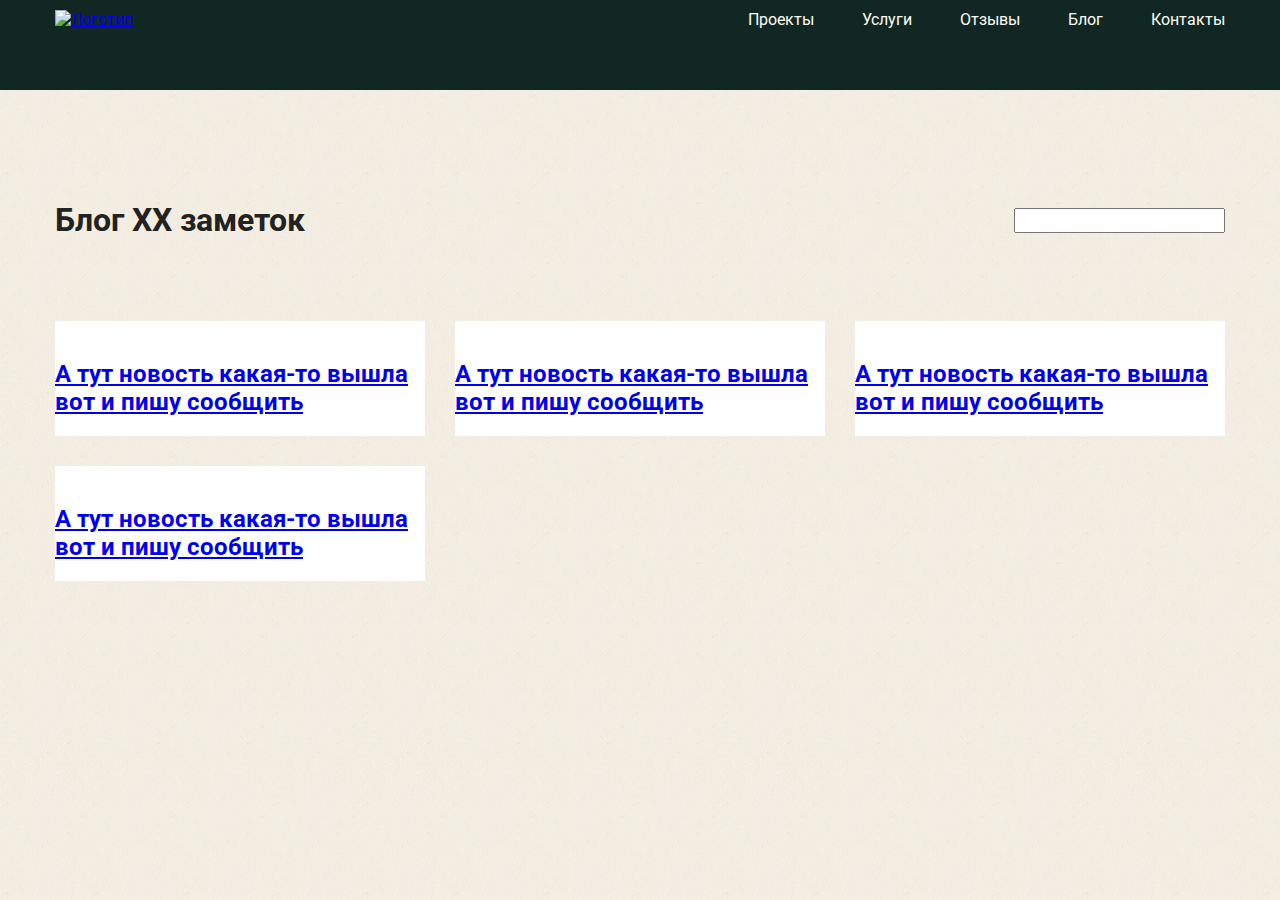
==== index.html @ e5e6c581 "Add files via upload" ====
<!doctype html>
<html lang="ru">
<head>
  <link rel="stylesheet" href="css/normalize.css">
  <link rel="stylesheet" href="css/styles.css">
  <link rel="shortcut icon" href="img/#.ico" type="image/x-icon">
  <link rel="preconnect" href="https://fonts.gstatic.com">
  <link href="https://fonts.googleapis.com/css2?family=Roboto:wght@400;500;700&display=swap" rel="stylesheet">
  <meta charset="utf-8">
  <meta name="viewport" content="width=device-width, initial-scale=1">
  <title>ИМЯ СТРАНИЦЫ</title>
</head>

<body>

	<header class="header">
		<div class="container flex-wrapper header-wrapper">
			<div class="logo">
				<a href="#">
					<img src="img/logo.png" alt="Логотип">
				</a>
			</div>
			<nav class="nav">
				<a href="" class="link nav-link">Проекты</a>
				<a href="" class="link nav-link">Услуги</a>
				<a href="" class="link nav-link">Отзывы</a>
				<a href="" class="link nav-link">Блог</a>
				<a href="" class="link nav-link">Контакты</a>
			</nav>
		</div>	
	</header>
    <!-- BLOG -->
    <section class="blog">
      <div class="container">
        <div class="flex-wrapper blog-tittle">
          <h1> Блог
            <span>XX заметок</span>
          </h1> 
          <input type="text" class="search">
        </div>
        <div class="flex-wrapper polaroids">
          <div class="polaroid-card">
            <a href="#">
              <img src="" alt="" class="polaroid-img">
              <h2>А тут новость какая-то вышла вот и пишу сообщить</h2>
            </a>
          </div>
          <div class="polaroid-card">
            <a href="#">
              <img src="" alt="" class="polaroid-img">
              <h2>А тут новость какая-то вышла вот и пишу сообщить</h2>
            </a>
          </div>
          <div class="polaroid-card">
            <a href="#">
              <img src="" alt="" class="polaroid-img">
              <h2>А тут новость какая-то вышла вот и пишу сообщить</h2>
            </a>
          </div>
          <div class="polaroid-card">
            <a href="#">
              <img src="" alt="" class="polaroid-img">
              <h2>А тут новость какая-то вышла вот и пишу сообщить</h2>
            </a>
          </div>
        </div>



      </div>

      

    </section>
    <!-- /BLOG -->

  <script type="text/javascript" src="js/script.js"></script>
</body>

</html>
---- css/styles.css ----
html {
  box-sizing: border-box;
  box-sizing: inherit;
}

img {
  max-width: 100%;
  height: auto;
}

body {
  margin: 0;
  padding: 0;
  font-family: Roboto, Arial, sans-serif;
  font-size: 16px;
  line-height: normal;
  font-weight: 400;
  color: #222222;
  background-image: url("../img/bckgrnd.jpg");
  background-color: #fffef5;
  width: 100%;
}

.container {
  max-width: 1170px;
  margin: 0 auto;
}

.flex-wrapper {
  display: flex;
  justify-content: space-between;
}

/*-- HEADER --*/
.header {
  color: #fffef5;
  height: 90px;
  background: #102724;
}

.header-wrapper {
  align-items: center;
  padding: 10px 0;
}

.logo img {
  display: block;
}

.nav-link {
  margin-left: 44px;
  text-decoration: none;
  color: #fffef5;
}

/*-- /HEADER --*/
/*-- BLOG --*/
.blog-tittle {
  margin: 90px 0 45px;
  align-items: center;
}

.polaroids {
  flex-wrap: wrap;
  margin: 0 -15px;
}

.polaroid-card {
  margin: 15px;
  max-width: 370px;
  background: #ffffff;
}
.polaroid-card a {
  display: block;
}

/*-- /BLOG --*/
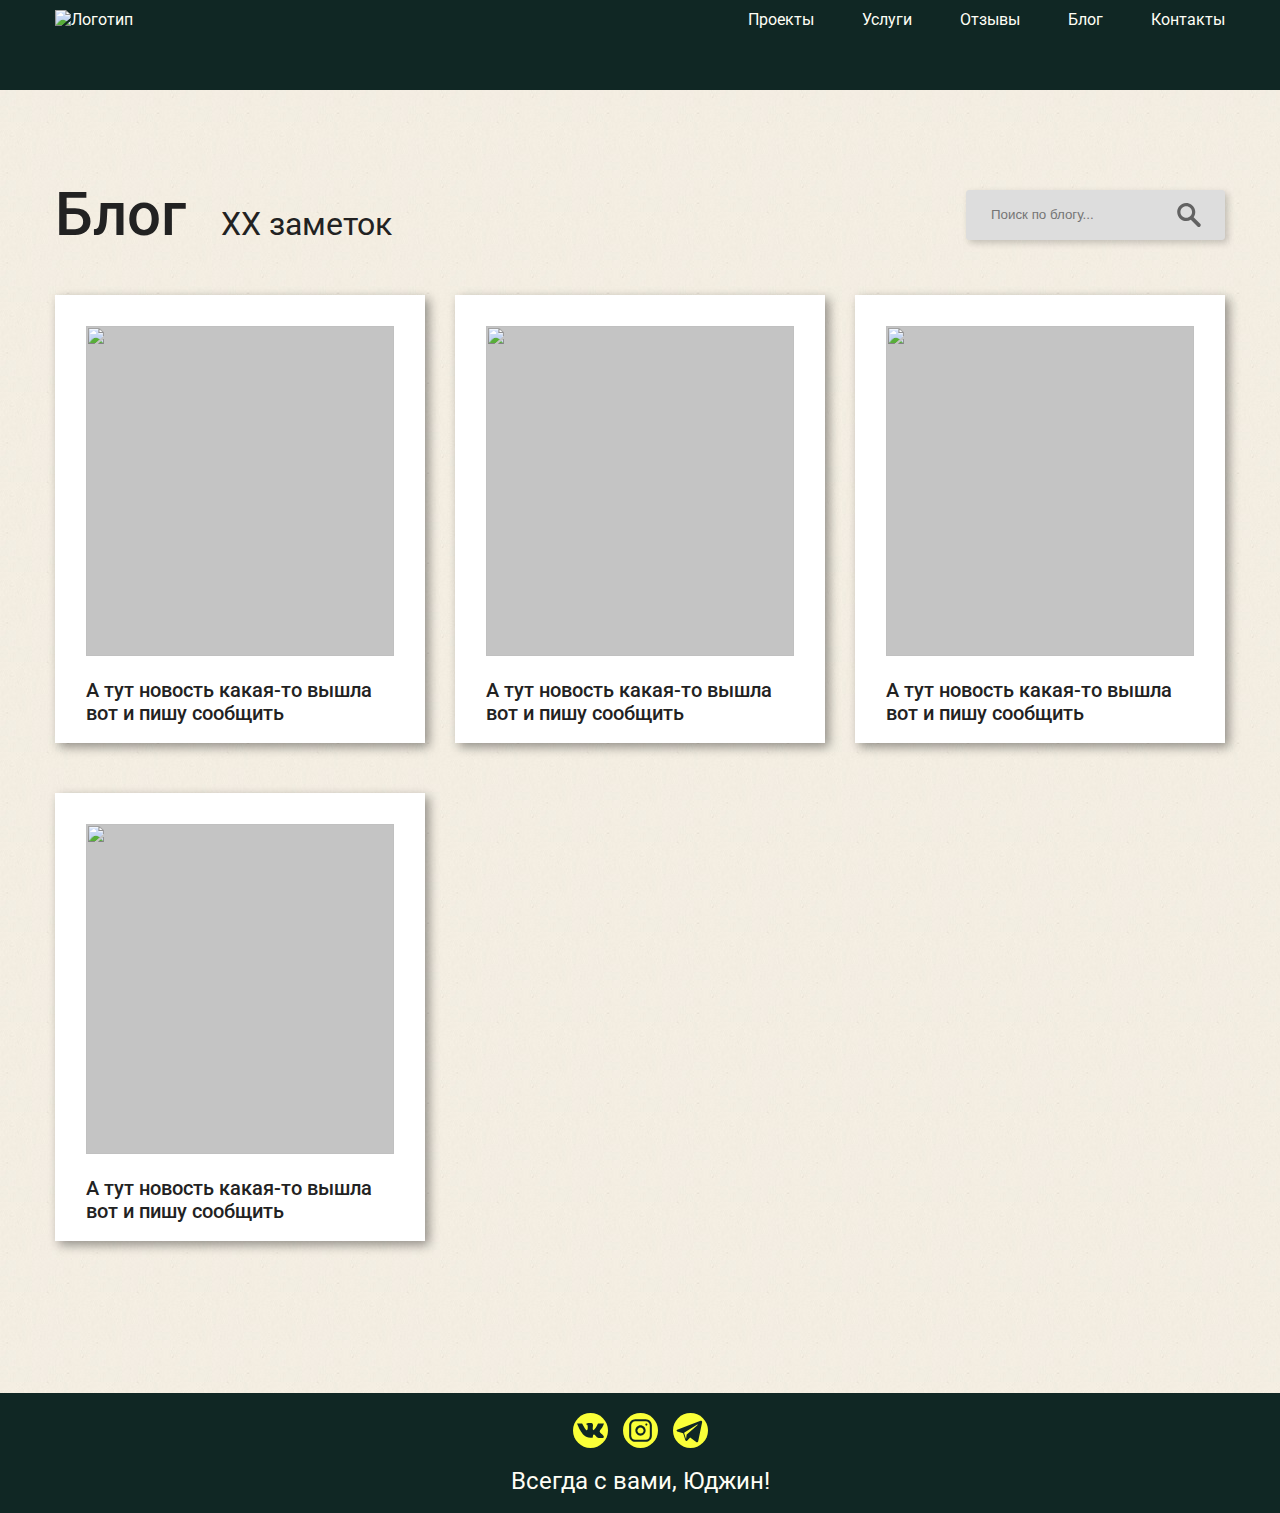
==== commit 481366f8: "в процессе" ====
--- a/index.html
+++ b/index.html
@@ -1,7 +1,7 @@
 <!doctype html>
 <html lang="ru">
 <head>
-  <link rel="stylesheet" href="css/normalize.css">
+  <link rel="stylesheet" href="css/no rmalize.css">
   <link rel="stylesheet" href="css/styles.css">
   <link rel="shortcut icon" href="img/#.ico" type="image/x-icon">
   <link rel="preconnect" href="https://fonts.gstatic.com">
@@ -12,69 +12,112 @@
 </head>
 
 <body>
-
-	<header class="header">
-		<div class="container flex-wrapper header-wrapper">
-			<div class="logo">
-				<a href="#">
-					<img src="img/logo.png" alt="Логотип">
-				</a>
-			</div>
-			<nav class="nav">
-				<a href="" class="link nav-link">Проекты</a>
-				<a href="" class="link nav-link">Услуги</a>
-				<a href="" class="link nav-link">Отзывы</a>
-				<a href="" class="link nav-link">Блог</a>
-				<a href="" class="link nav-link">Контакты</a>
-			</nav>
-		</div>	
-	</header>
-    <!-- BLOG -->
-    <section class="blog">
-      <div class="container">
-        <div class="flex-wrapper blog-tittle">
-          <h1> Блог
-            <span>XX заметок</span>
-          </h1> 
-          <input type="text" class="search">
-        </div>
-        <div class="flex-wrapper polaroids">
-          <div class="polaroid-card">
-            <a href="#">
-              <img src="" alt="" class="polaroid-img">
-              <h2>А тут новость какая-то вышла вот и пишу сообщить</h2>
-            </a>
+  <div class="page"> 
+    <!--в случае малого контента прибивает футер-->
+			<header class="header">
+				<div class="container flex-wrapper header-wrapper">
+					<div class="logo">
+						<a href="#">
+							<img src="img/logo.png" alt="Логотип">
+						</a>
+					</div>
+	        <div class="nav-burger"><span></span></div>
+					<nav class="nav">
+						<a href="" class="link nav-link">Проекты</a>
+						<a href="" class="link nav-link">Услуги</a>
+						<a href="" class="link nav-link">Отзывы</a>
+						<a href="" class="link nav-link">Блог</a>
+						<a href="" class="link nav-link">Контакты</a>
+					</nav>
+				</div>	
+			</header>
+      <!-- BLOG -->
+      <section class="blog">
+        <div class="container">
+          <div class="flex-wrapper blog-tittle">
+            <h1> Блог
+              <span>XX заметок</span>
+            </h1> 
+            <form class="search-container" method="get"> 
+              <input type="text" class="search-field"   placeholder="Поиск по блогу..." >
+              <button class="search-button" type="#" value="">
+            </form>
           </div>
-          <div class="polaroid-card">
-            <a href="#">
-              <img src="" alt="" class="polaroid-img">
-              <h2>А тут новость какая-то вышла вот и пишу сообщить</h2>
-            </a>
-          </div>
-          <div class="polaroid-card">
-            <a href="#">
-              <img src="" alt="" class="polaroid-img">
-              <h2>А тут новость какая-то вышла вот и пишу сообщить</h2>
-            </a>
-          </div>
-          <div class="polaroid-card">
-            <a href="#">
-              <img src="" alt="" class="polaroid-img">
-              <h2>А тут новость какая-то вышла вот и пишу сообщить</h2>
-            </a>
-          </div>
-        </div>
+          <div class="flex-wrapper polaroids">
+            <div class="polaroid-card">
+              <a href="#">
+                <img src="" alt="">
+                <h2>А тут новость какая-то вышла вот и пишу сообщить</h2>
+              </a>
+            </div>
+            <div class="polaroid-card">
+              <a href="#">
+                <img src="" alt="">
+                <h2>А тут новость какая-то вышла вот и пишу сообщить</h2>
+              </a>
+            </div>
+            <div class="polaroid-card">
+              <a href="#">
+                <img src="" alt="">
+                <h2>А тут новость какая-то вышла вот и пишу сообщить</h2>
+              </a>
+            </div>
+            <div class="polaroid-card">
+              <a href="#">
+                <img src="" alt="">
+                <h2>А тут новость какая-то вышла вот и пишу сообщить</h2>
+              </a>
+            </div>
 
 
+              </a>
+            </div>
+          </div>
+        </section>
+        <!-- /BLOG -->
 
-      </div>
+			<footer class="footer">
+				<div class="container">
+					<div class="footer-wrapper">
+						<div class="social-link">
+							<a href="https://www.vk.com/eugene_onair">
+								<svg xmlns="http://www.w3.org/2000/svg"
+									 viewBox="0 0 14.171 14.171">
+									<path  d="M13.268,0H0.905C0.405,0,0,0.405,0,0.904v12.363c0,0.499,0.405,0.904,0.905,0.904h12.362
+										c0.499,0,0.904-0.405,0.904-0.904V0.904C14.172,0.404,13.767,0,13.268,0z M11.755,8.635c0.259,0.264,0.821,0.707,0.719,1.158
+										c-0.094,0.414-0.712,0.263-1.312,0.287c-0.685,0.029-1.091,0.044-1.503-0.287C9.465,9.636,9.351,9.45,9.165,9.242
+										C8.996,9.054,8.783,8.717,8.493,8.73C7.972,8.756,8.135,9.482,7.95,9.977c-2.896,0.456-4.059-1.333-5.085-3.069
+										C2.368,6.067,1.65,4.261,1.65,4.261l2.048-0.007c0,0,0.657,1.195,0.831,1.503c0.148,0.262,0.311,0.47,0.479,0.704
+										c0.141,0.194,0.364,0.574,0.608,0.543c0.397-0.051,0.469-1.591,0.223-2.107C5.741,4.688,5.506,4.615,5.263,4.544
+										C5.345,4.026,7.56,3.918,7.918,4.32c0.52,0.584-0.36,2.21,0.352,2.684c1-0.524,1.854-2.718,1.854-2.718l2.398,0.015
+										c0,0-0.375,1.186-0.768,1.712c-0.229,0.308-0.989,0.994-0.959,1.503C10.819,7.919,11.437,8.311,11.755,8.635z"/>
+								</svg>
+							</a>
+							<a href="https://www.instagram.com/eugene_onair">					<svg xmlns="http://www.w3.org/2000/svg"  viewBox="0 0 512 512">
+									<path d="m301 256c0 24.851562-20.148438 45-45 45s-45-20.148438-45-45 20.148438-45 45-45 45 20.148438 45 45zm0 0"/>
+									<path d="m332 120h-152c-33.085938 0-60 26.914062-60 60v152c0 33.085938 26.914062 60 60 60h152c33.085938 0 60-26.914062 60-60v-152c0-33.085938-26.914062-60-60-60zm-76 211c-41.355469 0-75-33.644531-75-75s33.644531-75 75-75 75 33.644531 75 75-33.644531 75-75 75zm86-146c-8.285156 0-15-6.714844-15-15s6.714844-15 15-15 15 6.714844 15 15-6.714844 15-15 15zm0 0"/>
+									<path d="m377 0h-242c-74.4375 0-135 60.5625-135 135v242c0 74.4375 60.5625 135 135 135h242c74.4375 0 135-60.5625 135-135v-242c0-74.4375-60.5625-135-135-135zm45 332c0 49.625-40.375 90-90 90h-152c-49.625 0-90-40.375-90-90v-152c0-49.625 40.375-90 90-90h152c49.625 0 90 40.375 90 90zm0 0"/>
+								</svg>
+							</a>
+							<a href="https://t.me/eugene_onair">
+								<svg xmlns="http://www.w3.org/2000/svg" 
+									 viewBox="0 0 455.731 455.731">
+									<path d="M316.244,149.903L149.082,253.579c-2.943,1.825-4.282,5.409-3.255,8.717l22.423,72.253
+										c0.471,1.518,2.683,1.309,2.861-0.271l5.45-48.448c0.21-1.872,1.108-3.599,2.519-4.847l141.556-125.177
+										C324.025,152.81,320.089,147.518,316.244,149.903z"/>
+									<path d="M0,0v455.731h455.731V0H0z M379.882,118.418l-52.031,248.76c-2.442,11.673-16.133,16.916-25.747,9.859l-78.559-57.665
+										l-40.039,40.881c-7.027,7.175-19.166,4.271-22.185-5.308l-28.901-91.706l-77.441-22.868c-10.16-3-10.759-17.165-0.888-21.012
+										l304.753-118.759C370.444,96.08,382.431,106.232,379.882,118.418z"/>
+								</svg>
+							</a>
 
-      
-
-    </section>
-    <!-- /BLOG -->
-
-  <script type="text/javascript" src="js/script.js"></script>
+						</div>
+						<p>Всегда с вами, Юджин!</p>
+					</div>
+				</div>	
+			</footer>
+  </div>
+  <script src="js/script.js"></script>
 </body>
 
 </html>
--- a/css/styles.css
+++ b/css/styles.css
@@ -1,11 +1,21 @@
-html {
+* {
+  box-sizing: inherit;
   box-sizing: border-box;
-  box-sizing: inherit;
 }
 
 img {
   max-width: 100%;
   height: auto;
+}
+
+a {
+  text-decoration: none;
+  color: inherit;
+}
+
+p, span, h1, h2, h3, h4, h5, h6 {
+  margin: 0;
+  padding: 0;
 }
 
 body {
@@ -20,15 +30,41 @@
   background-color: #fffef5;
   width: 100%;
 }
+body.lock {
+  overflow: hidden;
+}
 
 .container {
   max-width: 1170px;
   margin: 0 auto;
 }
+@media (max-width: 1200px) {
+  .container {
+    max-width: 970px;
+  }
+}
+@media (max-width: 992px) {
+  .container {
+    max-width: calc(100% - 40px);
+    padding: 0 20px;
+  }
+}
+@media (max-width: 479px) {
+  .container {
+    max-width: calc(100% - 20px);
+    padding: 0 10px;
+  }
+}
 
 .flex-wrapper {
   display: flex;
   justify-content: space-between;
+}
+
+.page {
+  display: flex;
+  flex-direction: column;
+  min-height: 100vh;
 }
 
 /*-- HEADER --*/
@@ -36,6 +72,7 @@
   color: #fffef5;
   height: 90px;
   background: #102724;
+  z-index: 4;
 }
 
 .header-wrapper {
@@ -43,8 +80,80 @@
   padding: 10px 0;
 }
 
+.logo {
+  z-index: 3;
+}
 .logo img {
   display: block;
+}
+
+@media (max-width: 767px) {
+  .nav-burger {
+    display: block;
+    position: relative;
+    z-index: 3;
+    width: 30px;
+    height: 20px;
+  }
+  .nav-burger span {
+    content: "";
+    background-color: #fffef5;
+    position: absolute;
+    width: 100%;
+    height: 2px;
+    left: 0;
+    top: 9px;
+    transition: all 0.3s ease 0s;
+  }
+  .nav-burger::before, .nav-burger::after {
+    content: "";
+    background-color: #fffef5;
+    position: absolute;
+    width: 100%;
+    height: 2px;
+    left: 0;
+    transition: all 0.3s ease 0s;
+  }
+  .nav-burger::before {
+    top: 0;
+  }
+  .nav-burger::after {
+    bottom: 0;
+  }
+  .nav-burger.active span {
+    transform: scale(0);
+  }
+  .nav-burger.active::before {
+    transform: rotate(45deg);
+    top: 9px;
+  }
+  .nav-burger.active::after {
+    transform: rotate(-45deg);
+    bottom: 9px;
+  }
+}
+
+.nav a:active, .nav a:hover {
+  color: #faff38;
+}
+@media (max-width: 767px) {
+  .nav {
+    position: fixed;
+    text-align: right;
+    top: -100%;
+    left: 0;
+    width: 100%;
+    height: 240px;
+    overflow: auto;
+    padding: 90px 30px 15px 15px;
+    transition: all 0.5s ease-out 0s;
+    color: #cccccc;
+    background-color: #102724;
+    background-image: url("../img/bckgr2.png");
+  }
+  .nav.active {
+    top: 0;
+  }
 }
 
 .nav-link {
@@ -52,26 +161,188 @@
   text-decoration: none;
   color: #fffef5;
 }
+@media (max-width: 1200px) {
+  .nav-link {
+    margin-left: 25px;
+  }
+}
+@media (max-width: 767px) {
+  .nav-link {
+    display: inline-block;
+    font-weight: 600;
+    font-size: 20px;
+    margin-bottom: 20px;
+  }
+}
 
 /*-- /HEADER --*/
 /*-- BLOG --*/
+.blog {
+  margin-bottom: 102px;
+}
+
 .blog-tittle {
   margin: 90px 0 45px;
   align-items: center;
 }
+.blog-tittle h1 {
+  font-weight: 500;
+  font-size: 60px;
+  line-height: 70px;
+}
+.blog-tittle span {
+  font-weight: 400;
+  font-size: 32px;
+  line-height: 37px;
+  display: inline-block;
+  padding-left: 20px;
+}
+
+.search-container {
+  position: relative;
+  outline: none;
+}
+
+.search-field {
+  border: 1px solid #dddddd;
+  background-color: #dddddd;
+  padding: 15px 56px 15px 24px;
+  border-radius: 3px;
+  outline-offset: 2;
+  outline-color: #555;
+  outline-width: 2px;
+  box-shadow: 3px 3px 7px rgba(0, 0, 0, 0.2);
+  width: 100%;
+  line-height: 1.3;
+}
+.search-button {
+  background-image: url(../img/search.svg);
+  background-size: cover;
+  background-color: transparent;
+  width: 24px;
+  height: 24px;
+  border: none;
+  outline: none;
+  cursor: pointer;
+  position: absolute;
+  top: 50%;
+  transform: translateY(-50%);
+  right: 24px;
+  opacity: 0.9;
+}
 
 .polaroids {
   flex-wrap: wrap;
   margin: 0 -15px;
 }
+@media (max-width: 1200px) {
+  .polaroids {
+    margin: 0 -10px;
+  }
+}
 
 .polaroid-card {
-  margin: 15px;
+  margin: 0 15px 50px;
+  padding: 31px;
+  padding-bottom: 18px;
   max-width: 370px;
   background: #ffffff;
+  box-sizing: border-box;
+  box-shadow: 4px 4px 10px rgba(0, 0, 0, 0.4);
 }
 .polaroid-card a {
   display: block;
 }
-
-/*-- /BLOG --*/+.polaroid-card img {
+  display: inline-block;
+  background-color: #c4c4c4;
+  width: 308px;
+  height: 330px;
+  margin-bottom: 23px;
+}
+@media (max-width: 1200px) {
+  .polaroid-card img {
+    width: 258px;
+    height: 276px;
+    margin-bottom: 20px;
+  }
+}
+@media (max-width: 992px) {
+  .polaroid-card img {
+    width: 100%;
+    height: 250px;
+  }
+}
+@media (max-width: 767px) {
+  .polaroid-card img {
+    height: 200px;
+  }
+}
+.polaroid-card h2 {
+  font-weight: 500;
+  font-size: 20px;
+  line-height: 23px;
+}
+@media (max-width: 992px) {
+  .polaroid-card h2 {
+    font-size: 18px;
+  }
+}
+@media (max-width: 1200px) {
+  .polaroid-card {
+    margin: 0 10px 50px;
+    padding: 26px;
+    padding-bottom: 15px;
+    max-width: 310px;
+  }
+}
+@media (max-width: 992px) {
+  .polaroid-card {
+    flex-basis: 30%;
+    max-width: none;
+  }
+}
+@media (max-width: 767px) {
+  .polaroid-card {
+    flex-basis: 45%;
+  }
+}
+@media (max-width: 479px) {
+  .polaroid-card {
+    flex-basis: 100%;
+  }
+}
+
+/*-- /BLOG --*/
+/*-- FOOTER --*/
+.footer {
+  color: #fffef5;
+  height: 120px;
+  background: #102724;
+  margin-top: auto;
+  padding: 20px 0 0;
+}
+
+.footer-wrapper {
+  display: flex;
+  flex-direction: column;
+  align-items: center;
+  margin: 0 auto;
+}
+.footer-wrapper p {
+  font-size: 24px;
+  line-height: 28px;
+}
+
+.social-link {
+  display: flex;
+}
+.social-link svg {
+  fill: #faff38;
+  border-radius: 50%;
+  width: 35px;
+  height: 35px;
+  margin: 0 7.5px 15px;
+}
+
+/*-- /FOOTER --*/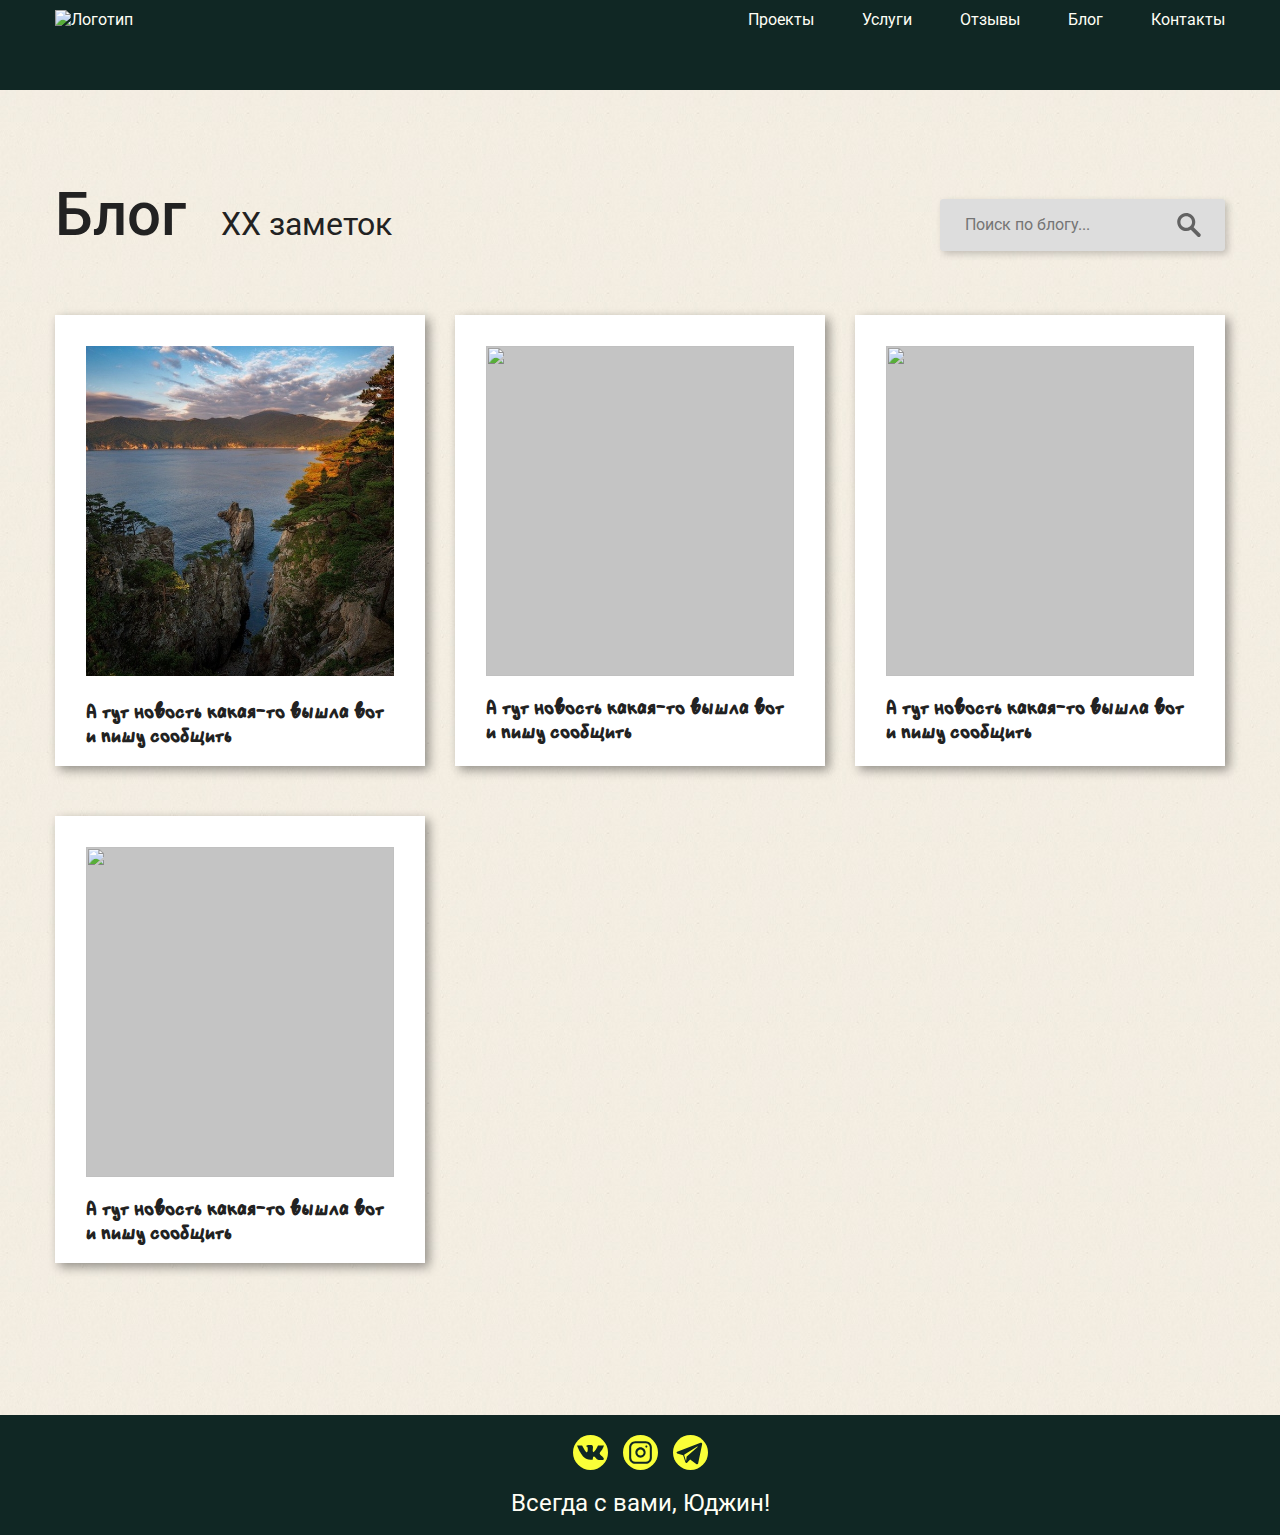
==== commit 35f3bd19: "add" ====
--- a/index.html
+++ b/index.html
@@ -1,7 +1,7 @@
 <!doctype html>
 <html lang="ru">
 <head>
-  <link rel="stylesheet" href="css/no rmalize.css">
+  <link rel="stylesheet" href="css/normalize.css">
   <link rel="stylesheet" href="css/styles.css">
   <link rel="shortcut icon" href="img/#.ico" type="image/x-icon">
   <link rel="preconnect" href="https://fonts.gstatic.com">
@@ -35,7 +35,7 @@
       <section class="blog">
         <div class="container">
           <div class="flex-wrapper blog-tittle">
-            <h1> Блог
+            <h1> Блог   
               <span>XX заметок</span>
             </h1> 
             <form class="search-container" method="get"> 
@@ -46,7 +46,7 @@
           <div class="flex-wrapper polaroids">
             <div class="polaroid-card">
               <a href="#">
-                <img src="" alt="">
+                <img src="img/Nature.jpg" alt="">
                 <h2>А тут новость какая-то вышла вот и пишу сообщить</h2>
               </a>
             </div>
--- a/css/styles.css
+++ b/css/styles.css
@@ -1,3 +1,7 @@
+@font-face {
+  font-family: "Klyakson";
+  src: url("../font/Klyakson.otf") format("opentype");
+}
 * {
   box-sizing: inherit;
   box-sizing: border-box;
@@ -139,6 +143,7 @@
 @media (max-width: 767px) {
   .nav {
     position: fixed;
+    z-index: 2;
     text-align: right;
     top: -100%;
     left: 0;
@@ -147,9 +152,8 @@
     overflow: auto;
     padding: 90px 30px 15px 15px;
     transition: all 0.5s ease-out 0s;
-    color: #cccccc;
+    color: #fffef5;
     background-color: #102724;
-    background-image: url("../img/bckgr2.png");
   }
   .nav.active {
     top: 0;
@@ -184,11 +188,14 @@
 .blog-tittle {
   margin: 90px 0 45px;
   align-items: center;
+  flex-wrap: wrap;
 }
 .blog-tittle h1 {
   font-weight: 500;
   font-size: 60px;
   line-height: 70px;
+  display: inline-block;
+  padding-bottom: 20px;
 }
 .blog-tittle span {
   font-weight: 400;
@@ -208,7 +215,6 @@
   background-color: #dddddd;
   padding: 15px 56px 15px 24px;
   border-radius: 3px;
-  outline-offset: 2;
   outline-color: #555;
   outline-width: 2px;
   box-shadow: 3px 3px 7px rgba(0, 0, 0, 0.2);
@@ -242,13 +248,41 @@
 }
 
 .polaroid-card {
+  max-width: 370px;
   margin: 0 15px 50px;
   padding: 31px;
   padding-bottom: 18px;
-  max-width: 370px;
-  background: #ffffff;
   box-sizing: border-box;
   box-shadow: 4px 4px 10px rgba(0, 0, 0, 0.4);
+  background: #ffffff;
+  transition: all 0.1s ease-out;
+}
+.polaroid-card:hover {
+  transform: scale(1.02);
+}
+@media (max-width: 1200px) {
+  .polaroid-card {
+    margin: 0 10px 50px;
+    padding: 26px;
+    padding-bottom: 15px;
+    max-width: 310px;
+  }
+}
+@media (max-width: 992px) {
+  .polaroid-card {
+    flex-basis: 30%;
+    max-width: none;
+  }
+}
+@media (max-width: 859px) {
+  .polaroid-card {
+    flex-basis: 45%;
+  }
+}
+@media (max-width: 579px) {
+  .polaroid-card {
+    flex-basis: 100%;
+  }
 }
 .polaroid-card a {
   display: block;
@@ -258,13 +292,17 @@
   background-color: #c4c4c4;
   width: 308px;
   height: 330px;
-  margin-bottom: 23px;
+  margin-bottom: 20px;
+  object-fit: cover;
+  position: relative;
+  top: 0;
+  left: 0;
 }
 @media (max-width: 1200px) {
   .polaroid-card img {
     width: 258px;
     height: 276px;
-    margin-bottom: 20px;
+    margin-bottom: 15px;
   }
 }
 @media (max-width: 992px) {
@@ -279,37 +317,13 @@
   }
 }
 .polaroid-card h2 {
-  font-weight: 500;
+  font-family: "Klyakson";
   font-size: 20px;
-  line-height: 23px;
+  line-height: 24px;
 }
 @media (max-width: 992px) {
   .polaroid-card h2 {
     font-size: 18px;
-  }
-}
-@media (max-width: 1200px) {
-  .polaroid-card {
-    margin: 0 10px 50px;
-    padding: 26px;
-    padding-bottom: 15px;
-    max-width: 310px;
-  }
-}
-@media (max-width: 992px) {
-  .polaroid-card {
-    flex-basis: 30%;
-    max-width: none;
-  }
-}
-@media (max-width: 767px) {
-  .polaroid-card {
-    flex-basis: 45%;
-  }
-}
-@media (max-width: 479px) {
-  .polaroid-card {
-    flex-basis: 100%;
   }
 }
 
@@ -343,6 +357,10 @@
   width: 35px;
   height: 35px;
   margin: 0 7.5px 15px;
+  transition: all 0.1s ease-out;
+}
+.social-link svg:hover {
+  transform: scale(1.1);
 }
 
 /*-- /FOOTER --*/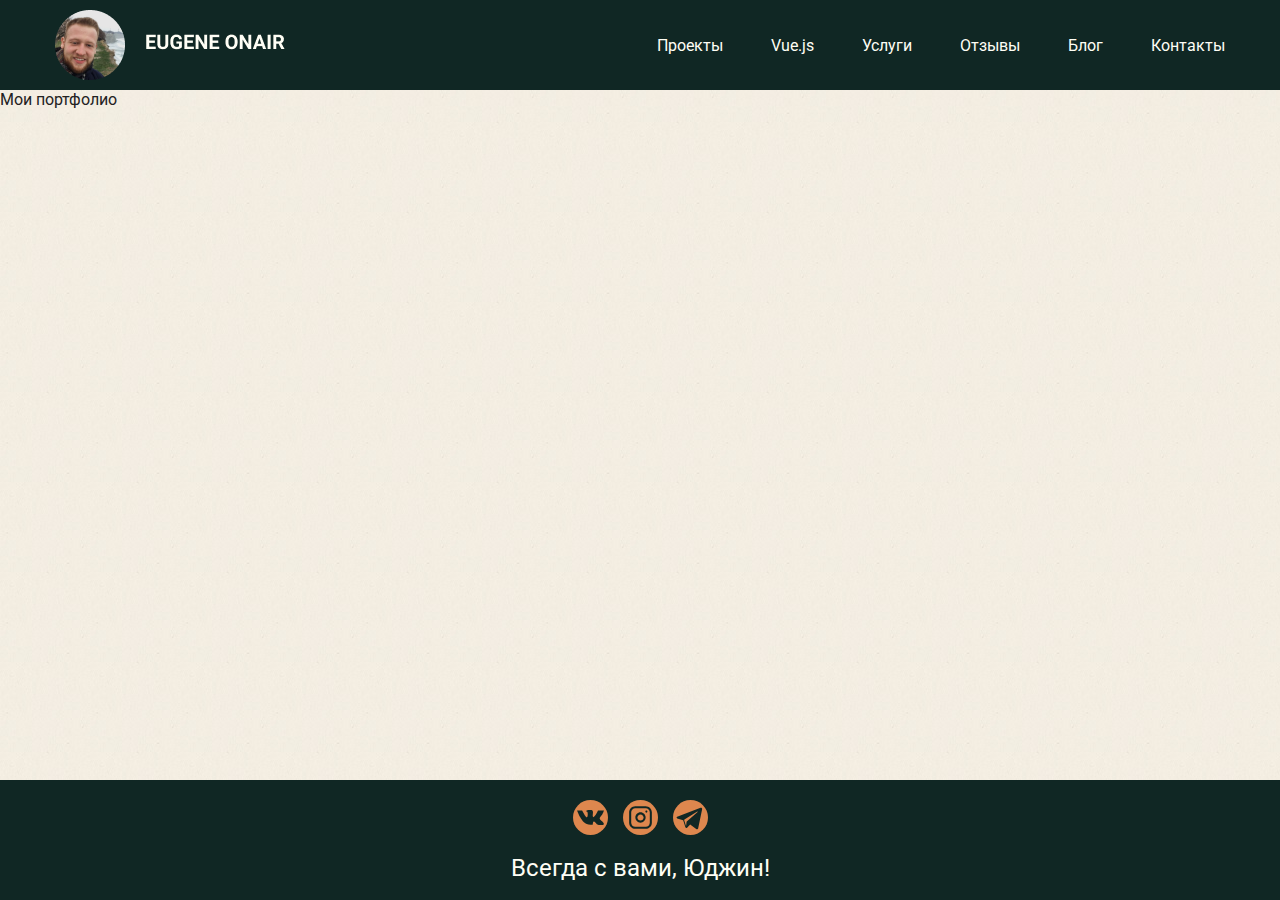
==== commit 193f85b0: "add todo" ====
--- a/index.html
+++ b/index.html
@@ -17,63 +17,23 @@
 			<header class="header">
 				<div class="container flex-wrapper header-wrapper">
 					<div class="logo">
-						<a href="#">
+						<a href="index.html">
 							<img src="img/logo.png" alt="Логотип">
 						</a>
 					</div>
 	        <div class="nav-burger"><span></span></div>
 					<nav class="nav">
 						<a href="" class="link nav-link">Проекты</a>
+						<a href="vue.html" class="link nav-link">Vue.js</a>
 						<a href="" class="link nav-link">Услуги</a>
 						<a href="" class="link nav-link">Отзывы</a>
-						<a href="" class="link nav-link">Блог</a>
+						<a href="blog.html" class="link nav-link">Блог</a>
 						<a href="" class="link nav-link">Контакты</a>
 					</nav>
 				</div>	
 			</header>
       <!-- BLOG -->
-      <section class="blog">
-        <div class="container">
-          <div class="flex-wrapper blog-tittle">
-            <h1> Блог   
-              <span>XX заметок</span>
-            </h1> 
-            <form class="search-container" method="get"> 
-              <input type="text" class="search-field"   placeholder="Поиск по блогу..." >
-              <button class="search-button" type="#" value="">
-            </form>
-          </div>
-          <div class="flex-wrapper polaroids">
-            <div class="polaroid-card">
-              <a href="#">
-                <img src="img/Nature.jpg" alt="">
-                <h2>А тут новость какая-то вышла вот и пишу сообщить</h2>
-              </a>
-            </div>
-            <div class="polaroid-card">
-              <a href="#">
-                <img src="" alt="">
-                <h2>А тут новость какая-то вышла вот и пишу сообщить</h2>
-              </a>
-            </div>
-            <div class="polaroid-card">
-              <a href="#">
-                <img src="" alt="">
-                <h2>А тут новость какая-то вышла вот и пишу сообщить</h2>
-              </a>
-            </div>
-            <div class="polaroid-card">
-              <a href="#">
-                <img src="" alt="">
-                <h2>А тут новость какая-то вышла вот и пишу сообщить</h2>
-              </a>
-            </div>
-
-
-              </a>
-            </div>
-          </div>
-        </section>
+  Мои портфолио
         <!-- /BLOG -->
 
 			<footer class="footer">
--- a/css/styles.css
+++ b/css/styles.css
@@ -1,3 +1,7 @@
+[v-cloak] {
+  display: none;
+}
+
 @font-face {
   font-family: "Klyakson";
   src: url("../font/Klyakson.otf") format("opentype");
@@ -20,6 +24,10 @@
 p, span, h1, h2, h3, h4, h5, h6 {
   margin: 0;
   padding: 0;
+}
+
+a:focus, button:focus {
+  outline: #de874e auto 2px;
 }
 
 body {
@@ -78,6 +86,14 @@
   background: #102724;
   z-index: 4;
 }
+@media (max-width: 767px) {
+  .header {
+    position: fixed;
+    width: 100%;
+    top: 0;
+    left: 0;
+  }
+}
 
 .header-wrapper {
   align-items: center;
@@ -98,6 +114,7 @@
     z-index: 3;
     width: 30px;
     height: 20px;
+    margin-left: 20px;
   }
   .nav-burger span {
     content: "";
@@ -138,7 +155,7 @@
 }
 
 .nav a:active, .nav a:hover {
-  color: #faff38;
+  color: #de874e;
 }
 @media (max-width: 767px) {
   .nav {
@@ -147,8 +164,8 @@
     text-align: right;
     top: -100%;
     left: 0;
-    width: 100%;
-    height: 240px;
+    width: 101%;
+    height: auto;
     overflow: auto;
     padding: 90px 30px 15px 15px;
     transition: all 0.5s ease-out 0s;
@@ -186,7 +203,7 @@
 }
 
 .blog-tittle {
-  margin: 90px 0 45px;
+  margin: 130px 0 45px;
   align-items: center;
   flex-wrap: wrap;
 }
@@ -228,13 +245,15 @@
   width: 24px;
   height: 24px;
   border: none;
-  outline: none;
   cursor: pointer;
   position: absolute;
   top: 50%;
   transform: translateY(-50%);
   right: 24px;
   opacity: 0.9;
+}
+.search-button:focus {
+  outline: #555 auto 2px;
 }
 
 .polaroids {
@@ -350,17 +369,109 @@
 
 .social-link {
   display: flex;
+  margin-bottom: 15px;
 }
 .social-link svg {
-  fill: #faff38;
+  fill: #de874e;
   border-radius: 50%;
   width: 35px;
   height: 35px;
-  margin: 0 7.5px 15px;
+  margin: 0 7.5px;
   transition: all 0.1s ease-out;
 }
 .social-link svg:hover {
   transform: scale(1.1);
 }
 
-/*-- /FOOTER --*/+/*-- /FOOTER --*/
+/*-- VUE.JS --*/
+.buttons-vue {
+  display: flex;
+  flex-wrap: wrap;
+  padding-top: 200px;
+}
+
+.button-vue {
+  width: 200px;
+  padding: 15px 30px;
+  font-weight: 700;
+  color: white;
+  text-align: center;
+  border-radius: 3px;
+  background: #35a76e;
+  box-shadow: 0 -3px #102724 inset;
+  transition: 0.2s;
+}
+.button-vue:hover {
+  background: #102724;
+}
+.button-vue:active {
+  background: #21935a;
+  box-shadow: 0 3px #21935a inset;
+}
+
+/*-- /VUE.JS --*/
+/*-- TODO --*/
+.todo {
+  margin-top: 60px;
+}
+.todo h1 {
+  margin-bottom: 20px;
+}
+.todo input {
+  padding: 10px 15px;
+  margin-bottom: 20px;
+  border: 2px solid #102724;
+  border-radius: 3px;
+  background-color: #eeeeee;
+}
+
+.list {
+  width: 300px;
+  padding: 0;
+}
+.list p {
+  font-weight: 700;
+}
+
+.list-item {
+  display: flex;
+  justify-content: space-between;
+  align-items: center;
+  margin-bottom: 10px;
+}
+
+.button {
+  padding: 10px 15px;
+  font-weight: 700;
+  color: white;
+  text-align: center;
+  border: 0;
+  border-radius: 3px;
+  background: #35a76e;
+  box-shadow: 0 -3px #102724 inset;
+  transition: 0.2s;
+}
+.button:hover {
+  background: #102724;
+}
+.button:active {
+  background: #21935a;
+  box-shadow: 0 3px #21935a inset;
+}
+
+.remove-btn {
+  font-size: 11px;
+  padding: 7px 10px;
+  background: #eb8f52;
+  box-shadow: 0 -3px #9e6037 inset;
+}
+.remove-btn:hover {
+  background: #9e6037;
+}
+.remove-btn:active {
+  background: #de874e;
+  box-shadow: 0 3px #de874e inset;
+}
+
+/*-- /TODO --*/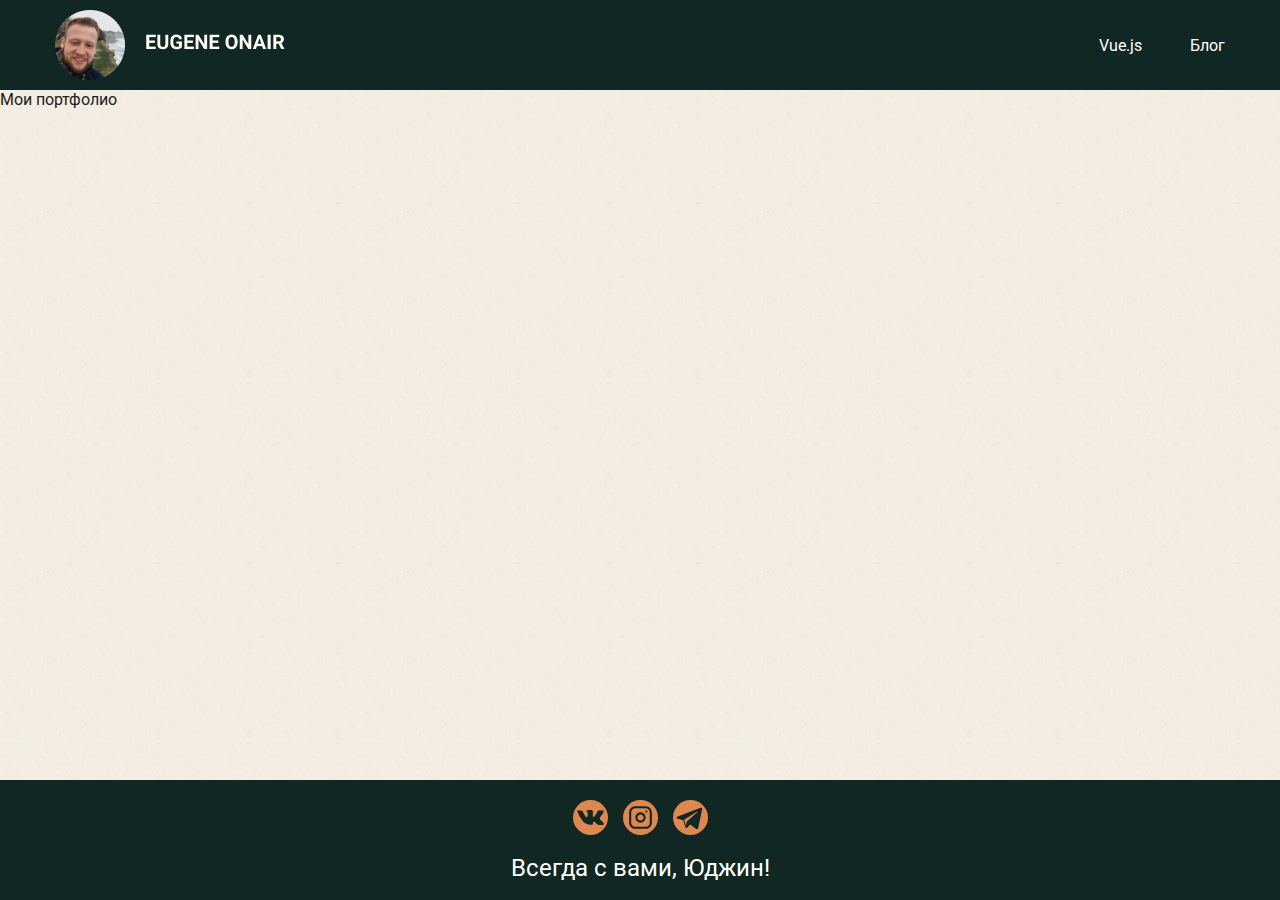
==== commit b0bc74bc: "add" ====
--- a/index.html
+++ b/index.html
@@ -3,12 +3,12 @@
 <head>
   <link rel="stylesheet" href="css/normalize.css">
   <link rel="stylesheet" href="css/styles.css">
-  <link rel="shortcut icon" href="img/#.ico" type="image/x-icon">
+  <link rel="shortcut icon" href="img/on-air.ico" type="image/x-icon">
   <link rel="preconnect" href="https://fonts.gstatic.com">
   <link href="https://fonts.googleapis.com/css2?family=Roboto:wght@400;500;700&display=swap" rel="stylesheet">
   <meta charset="utf-8">
   <meta name="viewport" content="width=device-width, initial-scale=1">
-  <title>ИМЯ СТРАНИЦЫ</title>
+  <title>Веб-разработчик | Eugene Onair</title>
 </head>
 
 <body>
@@ -23,12 +23,8 @@
 					</div>
 	        <div class="nav-burger"><span></span></div>
 					<nav class="nav">
-						<a href="" class="link nav-link">Проекты</a>
 						<a href="vue.html" class="link nav-link">Vue.js</a>
-						<a href="" class="link nav-link">Услуги</a>
-						<a href="" class="link nav-link">Отзывы</a>
 						<a href="blog.html" class="link nav-link">Блог</a>
-						<a href="" class="link nav-link">Контакты</a>
 					</nav>
 				</div>	
 			</header>
